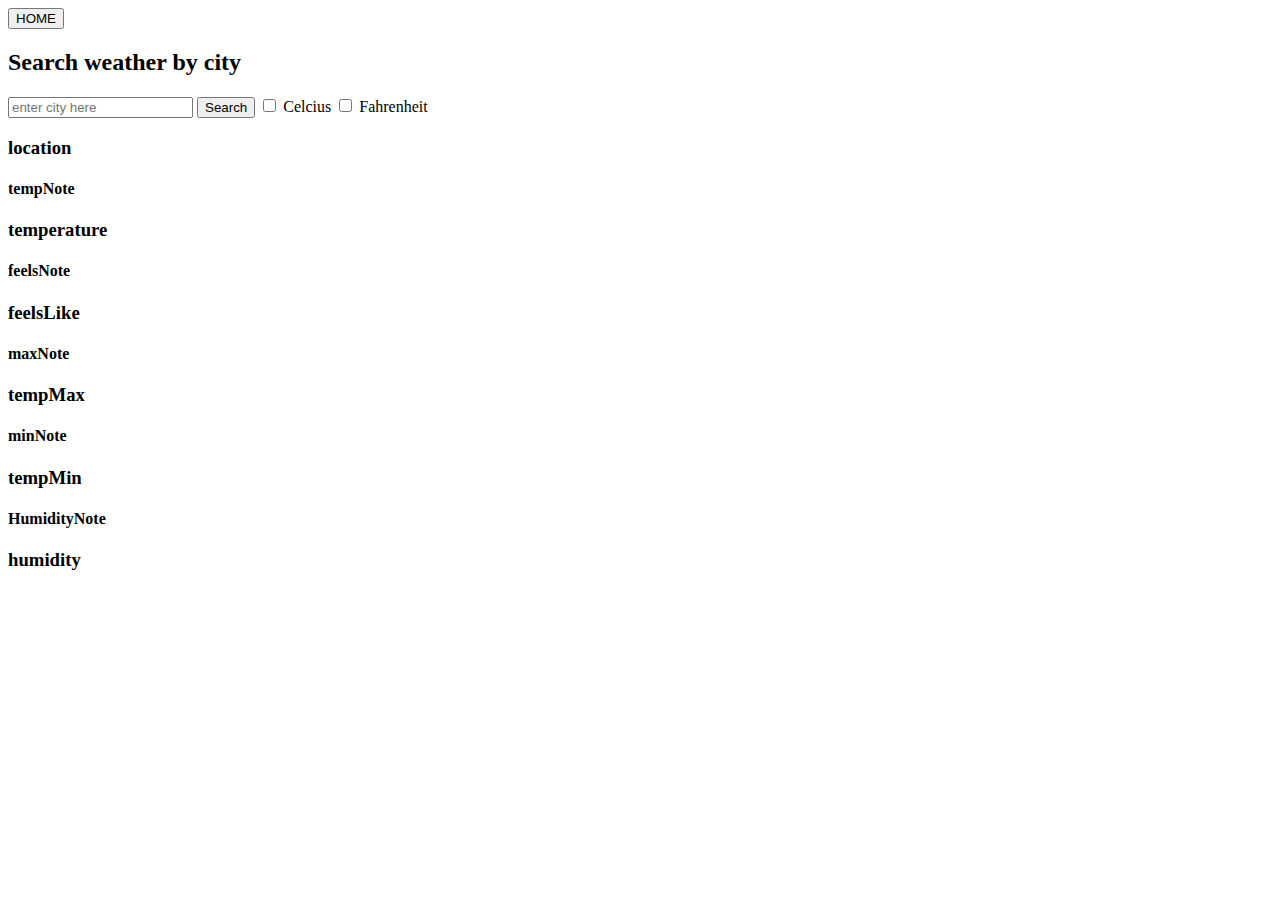
==== weather.html @ 4e11c0b0 "weather html file" ====
<!DOCTYPE html>
<html lang="en">
  <head>
    <meta charset="UTF-8" />
    <meta http-equiv="X-UA-Compatible" content="IE=edge" />
    <meta name="viewport" content="width=device-width, initial-scale=1.0" />
    <title>Document</title>
  </head>
  <link rel="stylesheet" href="style.css" />
  <a href="index.html">
    <button id="homePageButton">HOME</button>
  </a>
  <body id="weatherBody">
    <div id="header">
      <h2>Search weather by city</h2>
    </div>
    <div id="inputField">
      <input id="searchBox" type="text" placeholder="enter city here" />
      <button id="searchButton">Search</button>
      <input type="checkbox" id="celcius" value="metric" />
      <label for="celcius"> Celcius </label>
      <input type="checkbox" id="fahrenheit" value="imperial" />
      <label for="fahrenheit"> Fahrenheit </label>
    </div>
    <div id="weatherCard">
      <h3>location</h3>
      <h4>tempNote</h4>
      <h3>temperature</h3>
      <h4>feelsNote</h4>
      <h3>feelsLike</h3>
      <h4>maxNote</h4>
      <h3>tempMax</h3>
      <h4>minNote</h4>
      <h3>tempMin</h3>
      <h4>HumidityNote</h4>
      <h3>humidity</h3>
    </div>
  </body>
  <script src="weather.js"></script>
</html>
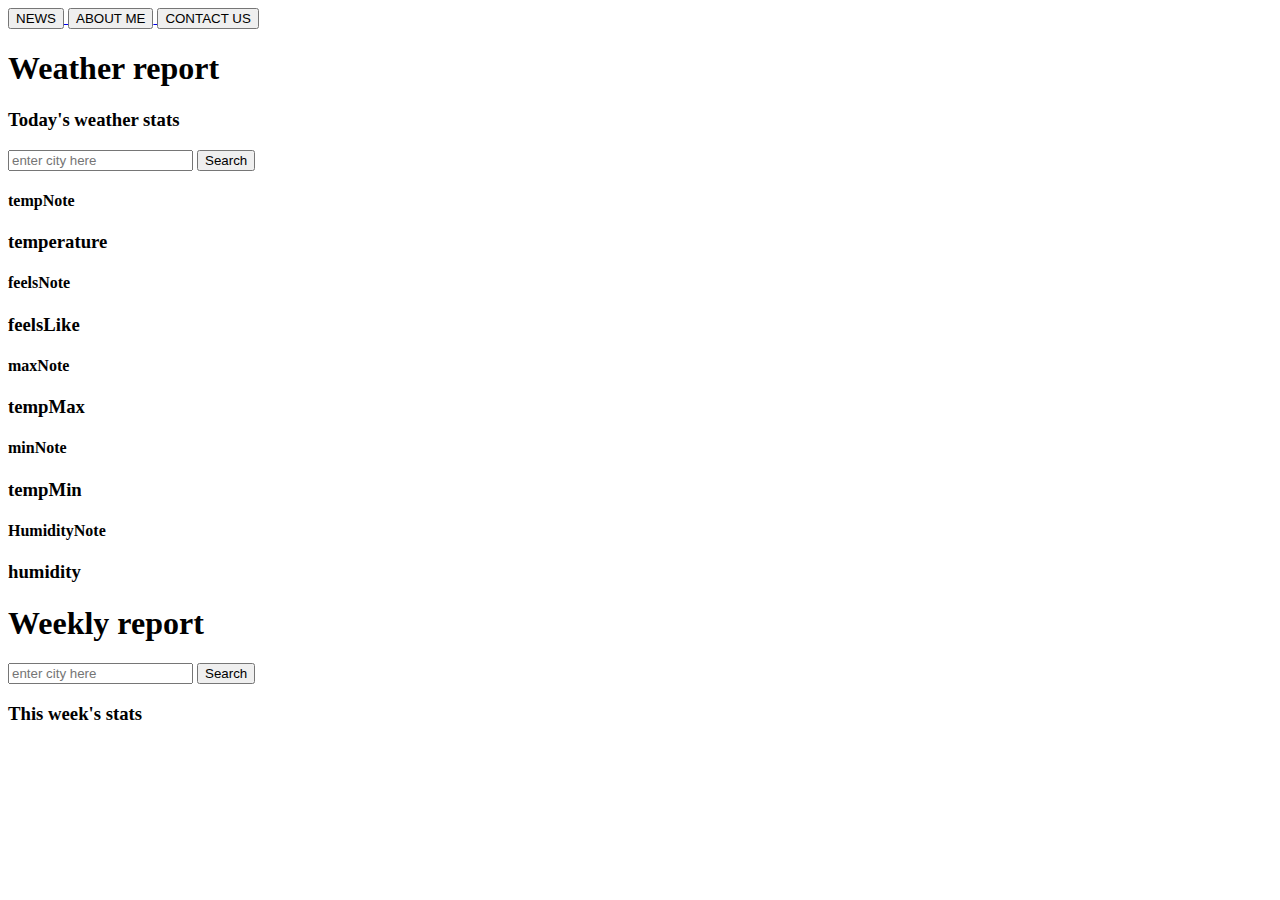
==== commit b76699ee: "html file for weather page" ====
--- a/weather.html
+++ b/weather.html
@@ -4,26 +4,28 @@
     <meta charset="UTF-8" />
     <meta http-equiv="X-UA-Compatible" content="IE=edge" />
     <meta name="viewport" content="width=device-width, initial-scale=1.0" />
-    <title>Document</title>
+    <title>WEATHER</title>
   </head>
   <link rel="stylesheet" href="style.css" />
   <a href="index.html">
-    <button id="homePageButton">HOME</button>
+    <button id="newsPageButton">NEWS</button>
+  </a>
+  <a href="creator.html">
+    <button id="creatorPageButton">ABOUT ME</button>
+  </a>
+  <a href="contact.html">
+    <button id="contactPageButton">CONTACT US</button>
   </a>
   <body id="weatherBody">
     <div id="header">
-      <h2>Search weather by city</h2>
+      <h1>Weather report</h1>
     </div>
     <div id="inputField">
+      <h3 id="dailyHeader">Today's weather stats</h3>
       <input id="searchBox" type="text" placeholder="enter city here" />
       <button id="searchButton">Search</button>
-      <input type="checkbox" id="celcius" value="metric" />
-      <label for="celcius"> Celcius </label>
-      <input type="checkbox" id="fahrenheit" value="imperial" />
-      <label for="fahrenheit"> Fahrenheit </label>
     </div>
     <div id="weatherCard">
-      <h3>location</h3>
       <h4>tempNote</h4>
       <h3>temperature</h3>
       <h4>feelsNote</h4>
@@ -35,6 +37,18 @@
       <h4>HumidityNote</h4>
       <h3>humidity</h3>
     </div>
+    <div id="weeklyHeader">
+      <h1>Weekly report</h1>
+    </div>
+    <div id="weeklyInput">
+      <input id="weeklySearchBox" type="text" placeholder="enter city here" />
+      <button id="weeklySearchButton">Search</button>
+    </div>
+    <div id="weeklyWeatherCard">
+      <div id="weekDiv">
+        <h3>This week's stats</h3>
+      </div>
+    </div>
   </body>
   <script src="weather.js"></script>
 </html>
